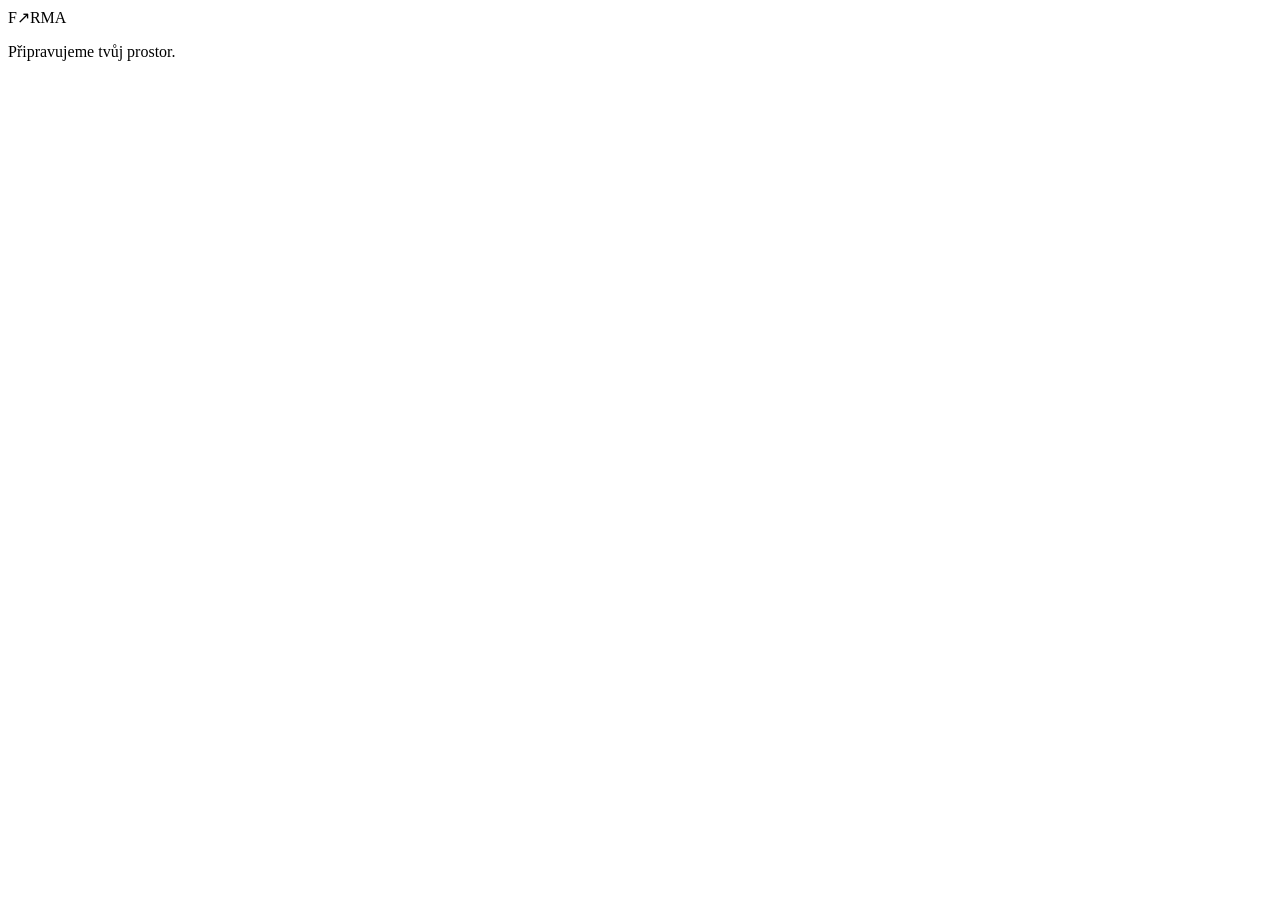
==== public/index.html @ a0c3f408 "chore: import FORMA v1 migration baseline" ====
<!doctype html>
<html lang="cs"><head><meta charset="utf-8"><meta name="viewport" content="width=device-width,initial-scale=1,viewport-fit=cover"><meta name="theme-color" content="#101713"><meta name="apple-mobile-web-app-capable" content="yes"><meta name="apple-mobile-web-app-status-bar-style" content="black-translucent"><meta name="description" content="FORMA — tvůj trénink, výživa a progres. V jednom místě."><title>FORMA · Každý krok se počítá</title><link rel="manifest" href="/manifest.webmanifest"><link rel="icon" href="/icon.svg" type="image/svg+xml"><link rel="apple-touch-icon" href="/icon-192.png"><link rel="stylesheet" href="/style.css"><script src="/app.js" defer></script></head>
<body><div id="app"><div class="boot"><span class="brand">F<span>↗</span>RMA</span><p>Připravujeme tvůj prostor.</p></div></div><div id="modal-root"></div><div id="toast" role="status" aria-live="polite"></div></body></html>
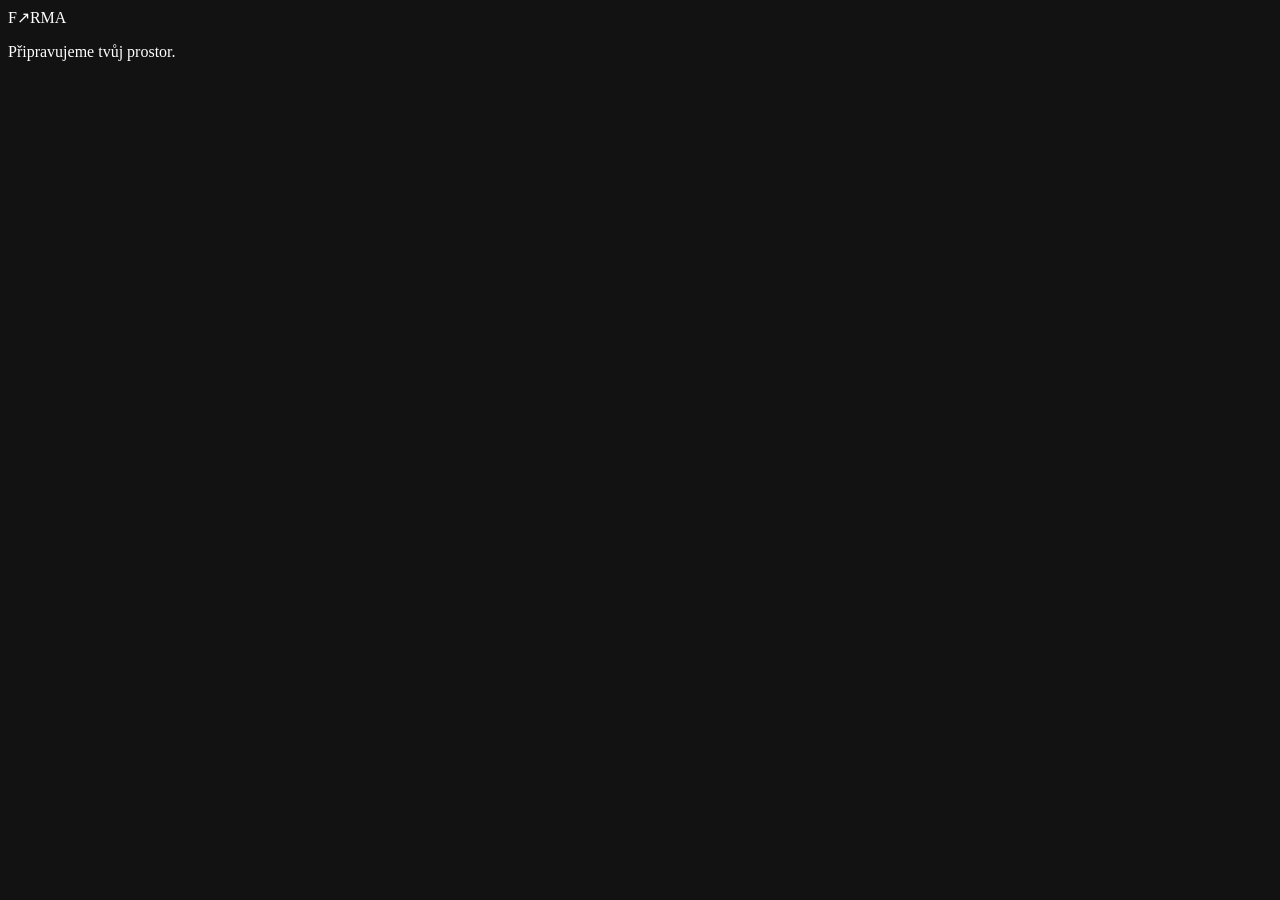
==== commit 51a1c366: "feat: implement FORMA 2 planner and mobile redesign (GREEN)" ====
--- a/public/index.html
+++ b/public/index.html
@@ -1,3 +1,3 @@
 <!doctype html>
-<html lang="cs"><head><meta charset="utf-8"><meta name="viewport" content="width=device-width,initial-scale=1,viewport-fit=cover"><meta name="theme-color" content="#101713"><meta name="apple-mobile-web-app-capable" content="yes"><meta name="apple-mobile-web-app-status-bar-style" content="black-translucent"><meta name="description" content="FORMA — tvůj trénink, výživa a progres. V jednom místě."><title>FORMA · Každý krok se počítá</title><link rel="manifest" href="/manifest.webmanifest"><link rel="icon" href="/icon.svg" type="image/svg+xml"><link rel="apple-touch-icon" href="/icon-192.png"><link rel="stylesheet" href="/style.css"><script src="/app.js" defer></script></head>
+<html lang="cs"><head><meta charset="utf-8"><meta name="viewport" content="width=device-width,initial-scale=1,viewport-fit=cover,interactive-widget=resizes-content"><meta name="theme-color" content="#f2f6f2" media="(prefers-color-scheme: light)"><meta name="theme-color" content="#07100b" media="(prefers-color-scheme: dark)"><meta name="color-scheme" content="dark"><meta name="apple-mobile-web-app-capable" content="yes"><meta name="apple-mobile-web-app-status-bar-style" content="black-translucent"><meta name="description" content="FORMA — trénink, výživa a progres v klidném mobilním prostoru."><title>FORMA · Každý krok se počítá</title><link rel="manifest" href="/manifest.webmanifest"><link rel="icon" href="/icon.svg" type="image/svg+xml"><link rel="apple-touch-icon" href="/icon-192.png"><link rel="stylesheet" href="/style.css"><script src="/planner.js" defer></script><script src="/app.js" defer></script></head>
 <body><div id="app"><div class="boot"><span class="brand">F<span>↗</span>RMA</span><p>Připravujeme tvůj prostor.</p></div></div><div id="modal-root"></div><div id="toast" role="status" aria-live="polite"></div></body></html>
